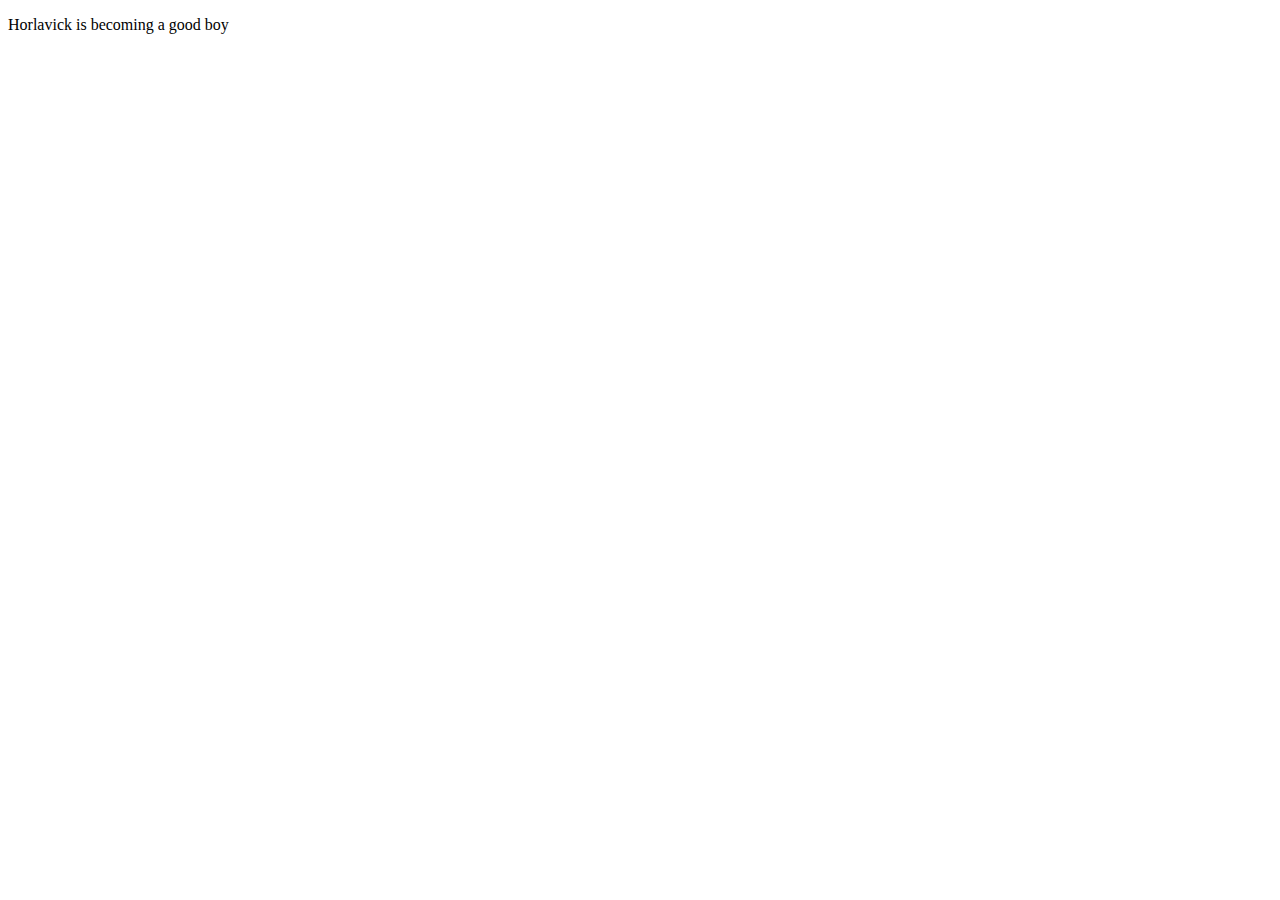
==== style.html @ a880be57 "added html style" ====
<!DOCTYPE html>
<html lang="en">
<head>
    <meta charset="UTF-8">
    <meta http-equiv="X-UA-Compatible" content="IE=edge">
    <meta name="viewport" content="width=device-width, initial-scale=1.0">
    <title>Document</title>
</head>
<body>
    <p>Horlavick is becoming a good boy</p>
</body>
</html>
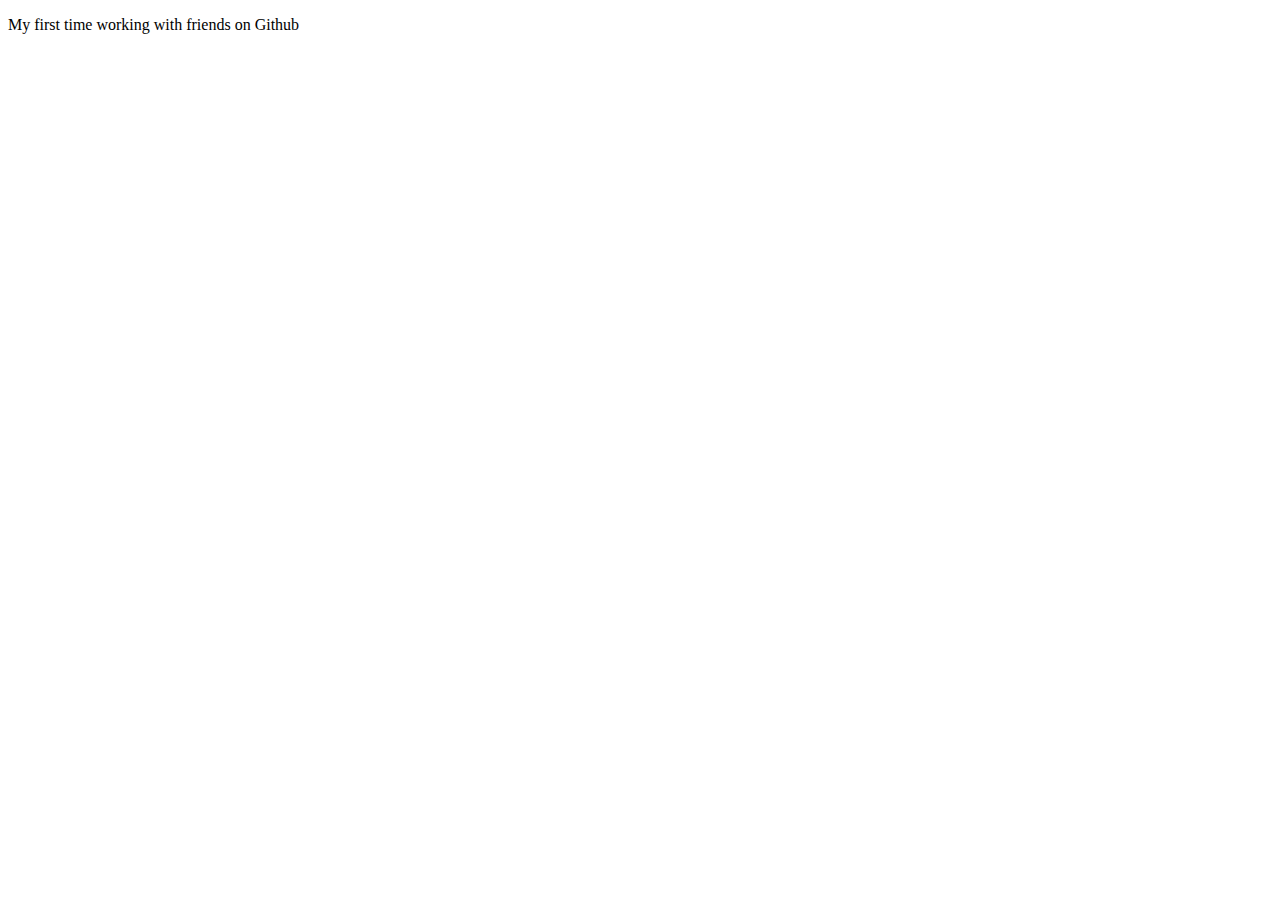
==== commit 47cb8927: "Modified collaboration Folder" ====
--- a/style.html
+++ b/style.html
@@ -7,6 +7,6 @@
     <title>Document</title>
 </head>
 <body>
-    <p>Horlavick is becoming a good boy</p>
+    <p>My first time working with friends on Github</p>
 </body>
 </html>